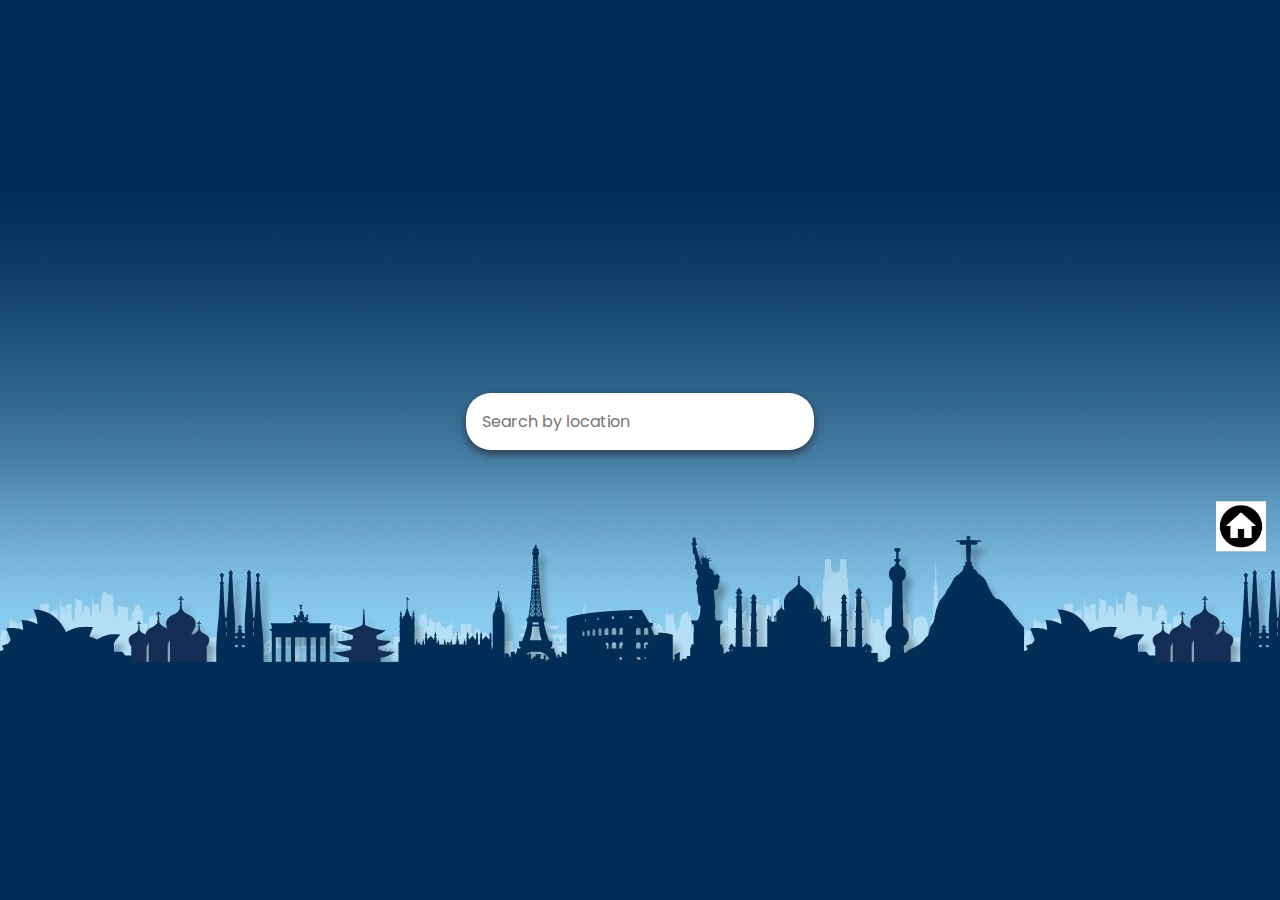
==== index.html @ 0bf603dd "Create index.html" ====
<!DOCTYPE html>
<html lang="en">
    <head>
        <meta charset="UTF-8" />
        <meta name="viewport" content="width=device-width, initial-scale=1.0" />
        <title>Weather App</title>
        <link rel="stylesheet" href="style.css" />
        <link href="https://cdn.jsdelivr.net/npm/bootstrap@5.0.2/dist/css/bootstrap.min.css" rel="stylesheet" 
        integrity="sha384-EVSTQN3/azprG1Anm3QDgpJLIm9Nao0Yz1ztcQTwFspd3yD65VohhpuuCOmLASjC" crossorigin="anonymous">
        <script src="script.js" defer></script>
    </head>
    <body>
        <form id="form">
            <input
                type="text"
                id="search"
                placeholder="Search by location"
                autocomplete="off"
            />
        </form>
        <main id="main"></main>
        <div class="home">
           <a href="homepg.html">
               <img id="homeimg" src="home.png">
           </button></a>
        </div>
    </body>
</html>
---- style.css ----
@import url("https://fonts.googleapis.com/css2?family=Poppins:wght@200;400;600&display=swap");

* {
    box-sizing: border-box;
    margin: 0;
}
body {
    background-image: url('weather-bg.jpg');
    /*background-repeat: no-repeat;
    background-attachment: fixed;
    background-size: cover;*/
    font-family: "Poppins", sans-serif;
    display: flex;
    flex-direction: column;
    align-items: center;
    justify-content: center;
    margin: 0;
    min-height: 100vh;
}
.home{
    position: relative;
    transform: translate(50%,90%);
    left: 45%;
    bottom: 10%;
}
input {
    background-color: #fff;
    border: none;
    border-radius: 25px;
    box-shadow: 0 4px 10px rgba(24, 2, 2, 0.521);
    font-family: inherit;
    font-size: 1rem;
    padding: 1rem;
    min-width: 300px;
}
#homeimg{
    height: 50px;
    width: 50px;
}
input:focus {
    outline: none;
}

.weather {
    font-size: 2rem;
    text-align: center;
}
.weather h2 {
    display: flex;
    align-items: center;
    margin-bottom: 0;
}
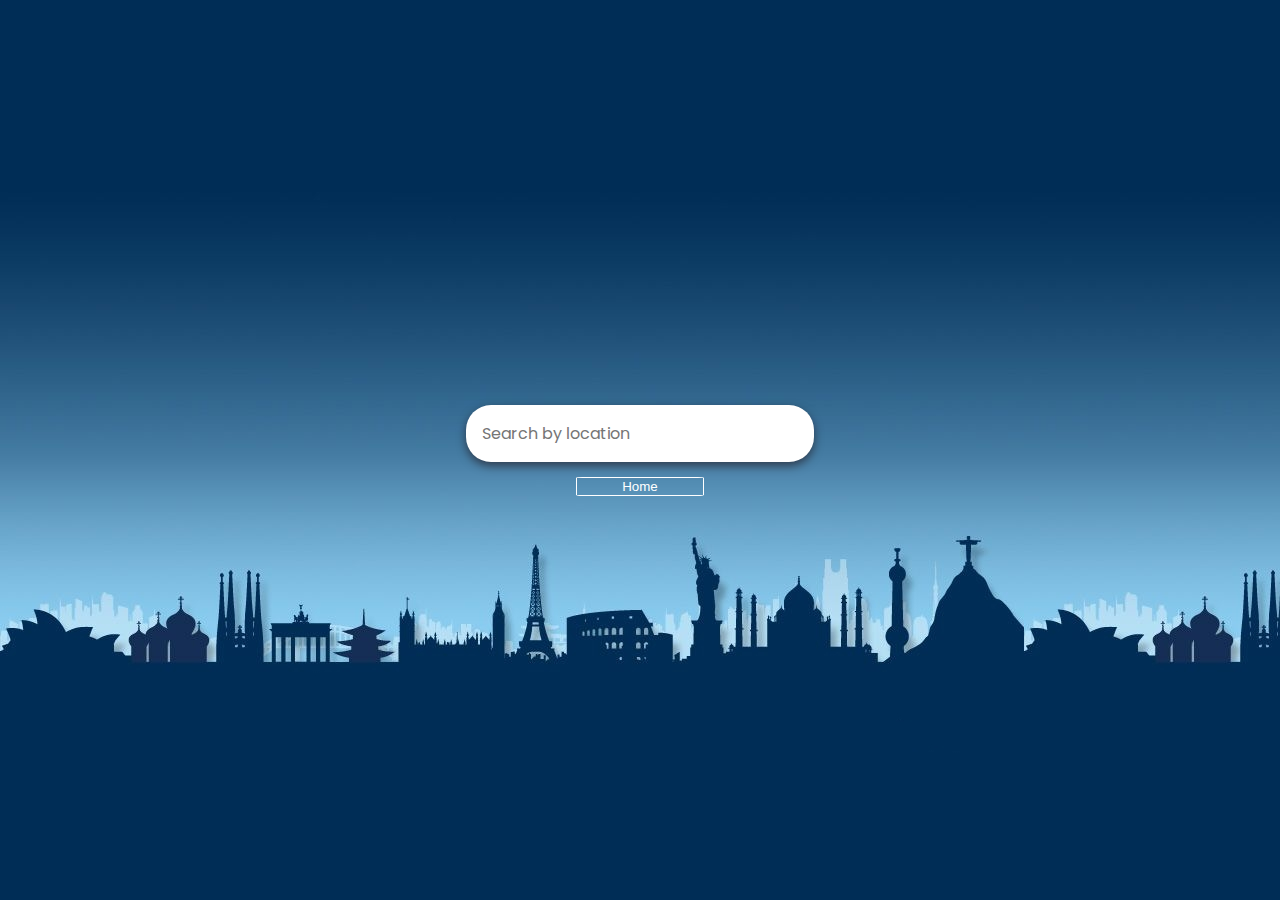
==== commit 48cff500: "." ====
--- a/index.html
+++ b/index.html
@@ -8,6 +8,10 @@
         <link href="https://cdn.jsdelivr.net/npm/bootstrap@5.0.2/dist/css/bootstrap.min.css" rel="stylesheet" 
         integrity="sha384-EVSTQN3/azprG1Anm3QDgpJLIm9Nao0Yz1ztcQTwFspd3yD65VohhpuuCOmLASjC" crossorigin="anonymous">
         <script src="script.js" defer></script>
+        <style>
+            .home2{width: 10%;height: 100%;margin-top: 15px;border:1px solid;border-radius: 5%;text-decoration: none;color: white;background-color: transparent;}
+
+        </style>
     </head>
     <body>
         <form id="form">
@@ -18,11 +22,13 @@
                 autocomplete="off"
             />
         </form>
+        <button class="home2" onclick="gohome()">Home</button>
         <main id="main"></main>
-        <div class="home">
-           <a href="homepg.html">
-               <img id="homeimg" src="home.png">
-           </button></a>
         </div>
+        <script>
+           function gohome(){
+                window.location.href="homepg.html"
+            }
+        </script>
     </body>
 </html>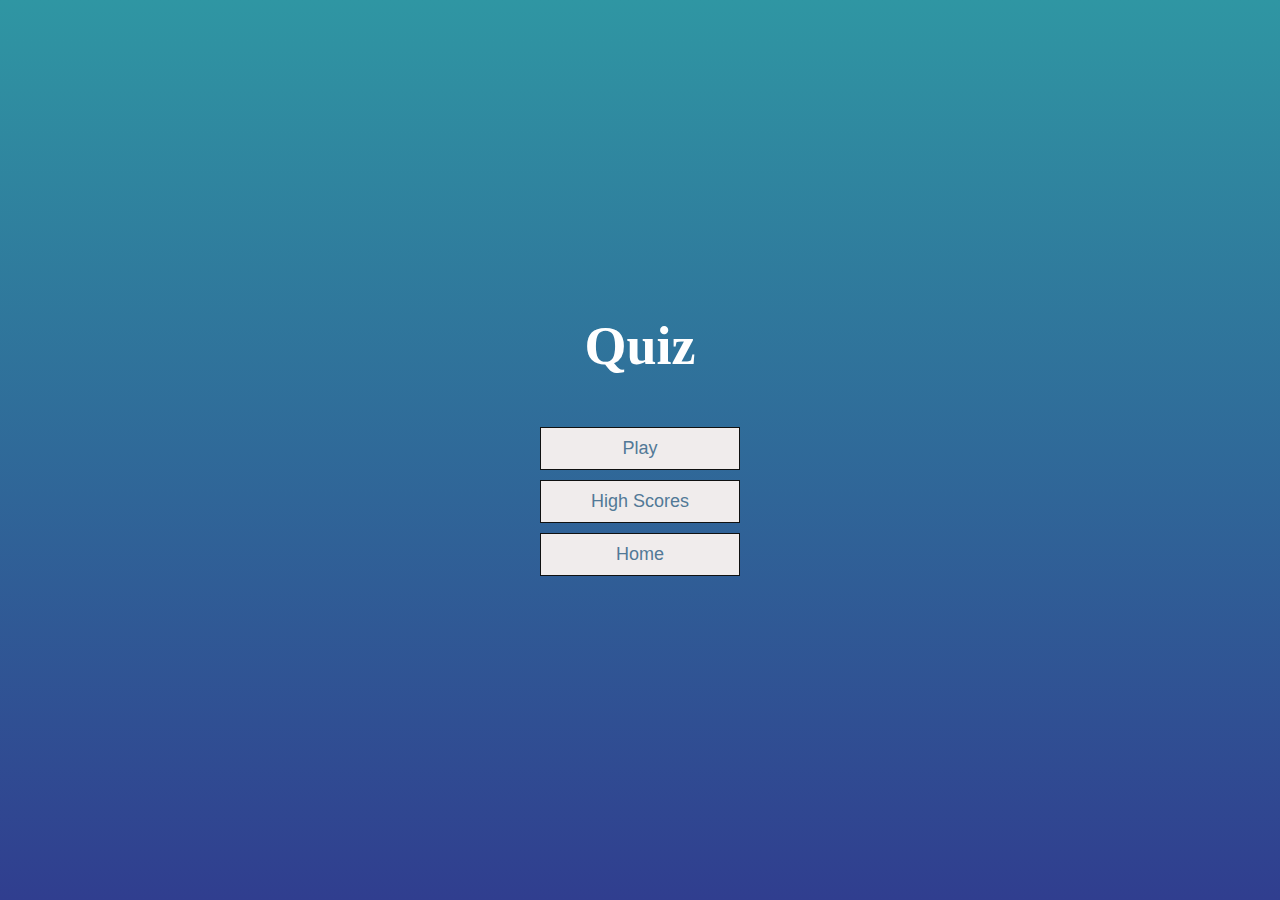
==== commit 9f105cd1: "." ====
--- a/index.html
+++ b/index.html
@@ -1,34 +1,19 @@
 <!DOCTYPE html>
 <html lang="en">
-    <head>
-        <meta charset="UTF-8" />
-        <meta name="viewport" content="width=device-width, initial-scale=1.0" />
-        <title>Weather App</title>
-        <link rel="stylesheet" href="style.css" />
-        <link href="https://cdn.jsdelivr.net/npm/bootstrap@5.0.2/dist/css/bootstrap.min.css" rel="stylesheet" 
-        integrity="sha384-EVSTQN3/azprG1Anm3QDgpJLIm9Nao0Yz1ztcQTwFspd3yD65VohhpuuCOmLASjC" crossorigin="anonymous">
-        <script src="script.js" defer></script>
-        <style>
-            .home2{width: 10%;height: 100%;margin-top: 15px;border:1px solid;border-radius: 5%;text-decoration: none;color: white;background-color: transparent;}
-
-        </style>
-    </head>
-    <body>
-        <form id="form">
-            <input
-                type="text"
-                id="search"
-                placeholder="Search by location"
-                autocomplete="off"
-            />
-        </form>
-        <button class="home2" onclick="gohome()">Home</button>
-        <main id="main"></main>
-        </div>
-        <script>
-           function gohome(){
-                window.location.href="homepg.html"
-            }
-        </script>
-    </body>
+<head>
+    <meta charset="UTF-8">
+    <meta name="viewport" content="width=device-width, initial-scale=1.0">
+    <title>Quick Quiz</title>
+    <link rel="Stylesheet" href="app.css">
+</head>
+<body>
+    <div class="container">
+        <div id="home" class="flex-center flex-column">
+            <h1>Quiz</h1>
+            <a class="btn" href="game.html">Play</a>
+            <a class="btn" href="highscore.html">High Scores</a>
+            <a class="btn" href="#">Home</a>
+       </div>
+    </div>
+</body>
 </html>--- a/app.css
+++ b/app.css
@@ -0,0 +1,126 @@
+:root {
+  background:linear-gradient(rgb(47,150,163),rgb(48,62,143));
+  font-size: 62.5%;
+}
+
+* {
+  box-sizing: border-box;
+  font-family: Arial, Helvetica, sans-serif;
+  margin: 0;
+  padding: 0;
+  color:white;
+}
+
+h1,
+h2,
+h3,
+h4 {
+  margin-bottom: 1rem;
+}
+
+h1 {
+  font-size: 5.4rem;
+  color: #fff;
+  margin-bottom: 5rem;
+  font-family: 'Times New Roman', Times, serif;
+}
+
+h1 > span {
+  font-size: 2.4rem;
+  font-weight: 500;
+}
+
+h2 {
+  font-size: 4.2rem;
+  margin-bottom: 4rem;
+  font-weight: 700;
+}
+
+h3 {
+  font-size: 2.8rem;
+  font-weight: 500;
+}
+
+/* UTILITIES */
+
+.container {
+  width: 100vw;
+  height: 100vh;
+  display: flex;
+  justify-content: center;
+  align-items: center;
+  max-width: 50rem;
+  margin: 0 auto;
+}
+
+.container > * {
+  width: 100%;
+}
+
+.flex-column {
+  display: flex;
+  flex-direction: column;
+}
+
+.flex-center {
+  justify-content: center;
+  align-items: center;
+}
+
+.justify-center {
+  justify-content: center;
+}
+
+.text-center {
+  text-align: center;
+}
+
+.hidden {
+  display: none;
+}
+
+/* BUTTONS */
+.btn {
+  font-size: 1.8rem;
+  padding: 1rem 0;
+  width: 20rem;
+  text-align: center;
+  border: 0.1rem solid #101111;
+  margin-bottom: 1rem;
+  text-decoration: none;
+  color: #527997;
+  background-color: rgb(240, 236, 236);
+}
+
+.btn:hover {
+  cursor: pointer;
+  box-shadow: 0 0.4rem 1.4rem 0 rgba(86, 185, 235, 0.5);
+  transform: translateY(-0.1rem);
+  transition: transform 150ms;
+}
+
+.btn[disabled]:hover {
+  cursor: not-allowed;
+  box-shadow: none;
+  transform: none;
+}
+/* FORMS */
+form {
+    width: 100%;
+    display: flex;
+    flex-direction: column;
+    align-items: center;
+  }
+  
+  input {
+    margin-bottom: 1rem;
+    width: 20rem;
+    padding: 1.5rem;
+    font-size: 1.8rem;
+    border: none;
+    box-shadow: 0 0.1rem 1.4rem 0 rgba(86, 185, 235, 0.5);
+  }
+  
+  input::placeholder {
+    color: rgba(30, 43, 29, 0.356);
+  }